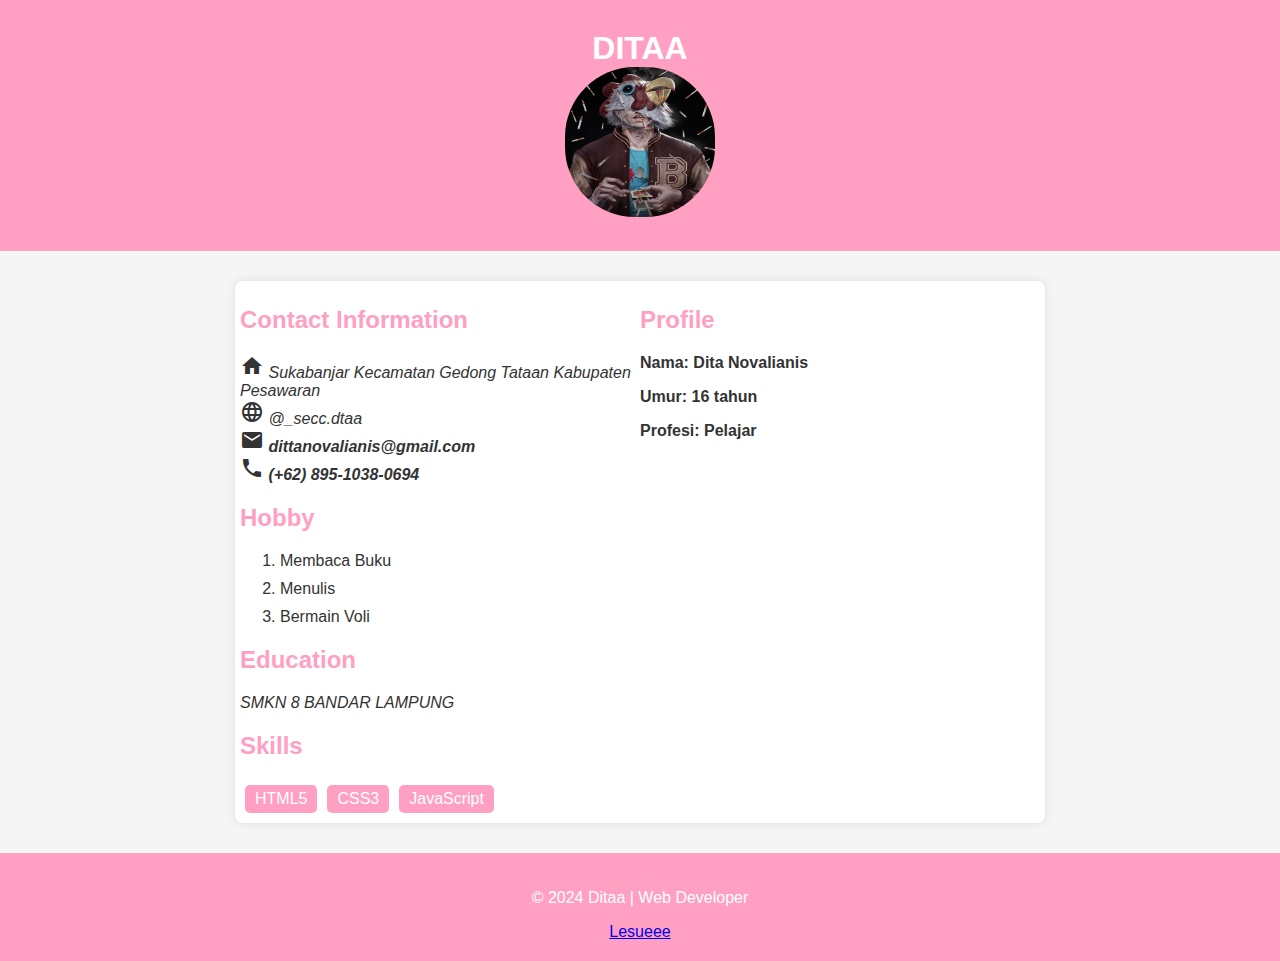
==== index.html @ 0b7b0082 "Add files via upload" ====
<!DOCTYPE html>
<html lang="en">
<head>
  <meta charset="UTF-8">
  <meta name="viewport" content="width=device-width, initial-scale=1.0">
  <title>Dita - Resume</title>
  <link rel="stylesheet" href="styles.css">
  <link rel="stylesheet" href="https://fonts.googleapis.com/icon?family=Material+Icons">
</head>
<body>

  <header>
    <h1>DITAA</h1>
    <img src="pp.jpg" alt="Azkaa" class="profile-pic"><br>
  </header>

  <section>
    <div class="info">
        <div class="contact-info">
          <h2>Contact Information</h2>
          <address class="contact">
            <i class="material-icons">home</i>
            <span class="address">Sukabanjar Kecamatan Gedong Tataan Kabupaten Pesawaran</span><br>
            <i class="material-icons">language</i>
            <span class="insta">@_secc.dtaa</span><br>
            <i class="material-icons">email</i>
            <span class="email">dittanovalianis@gmail.com</span><br>
            <i class="material-icons">call</i>
            <span class="phone">(+62) 895-1038-0694</span>
          </address>
        </div>
        <div class="profile">
          <h2>Profile</h2>
          <p>Nama: Dita Novalianis</p>
          <p>Umur: 16 tahun</p>
          <p>Profesi: Pelajar</p>
          <p></p>
        </div>
      </div>

    <div class="experience">
      <h2>Hobby</h2>
      <ol>
        <li>
          Membaca Buku
        </li>
        <li>
           Menulis
          </li>
          <li>
            Bermain Voli
          </li>
      </ol>
    </div>

    <div class="education">
      <h2>Education</h2>
      <em>SMKN 8 BANDAR LAMPUNG</em>

    <div class="skills">
      <h2>Skills</h2>
      <ul>
        <li>HTML5</li>
        <li>CSS3</li>
        <li>JavaScript</li>
      </ul>
    </div>

  </section>

  <footer>
    <p>&copy; 2024 Ditaa | Web Developer</p>
    <a href="Halaman2/index.html">Lesueee</a>
  </footer>

</body>
</html>
---- styles.css ----
body {
    font-family: 'Arial', sans-serif;
    margin: 0;
    padding: 0;
    background-color: #f5f5f5;
    color: #333;
  }
  
  header {
    background-color: #ffa0c2;
    color: #fff;
    text-align: center;
    padding: 30px 0;
  }
  
  header h1 {
    margin: 0;
  }
  
  section {
    max-width: 800px;
    margin: 30px auto;
    padding: 5px;
    background-color: #fff;
    box-shadow: 0 0 10px rgba(0, 0, 0, 0.1);
    border-radius: 8px;
  }
  
  h2 {
    color: #ffa0c2;
  }
  
  .info {
    display: flex;
    justify-content: space-between;
  }
  
  .info div {
    flex: 1;
  }
  
  .experience, .education {
    margin-top: 20px;
  }
  
  ul {
    list-style: none;
    padding: 0;
    margin: 0;
  }
  
  li {
    margin-bottom: 10px;
  }
  
  .skills {
    margin-top: 20px;
  }
  
  .skills ul {
    display: flex;
    flex-wrap: wrap;
  }
  
  .skills li {
    background-color: #ffa0c2;
    color: #fff;
    padding: 5px 10px;
    margin: 5px;
    border-radius: 5px;
  }
  
  .contact {
    margin-top: 20px;
  }
  
  footer {
    text-align: center;
    padding: 20px 0;
    background-color: #ffa0c2;
    color: #fff;
  }
  
  .contact-info {
    flex: 1;
  }
  
  .email, .phone {
    font-weight: bold;
  }

  .profile-pic {
    width: 150px;
    height: 150px;
    border-radius: 70px;
  }

.profile {
    font-weight: bold;
}
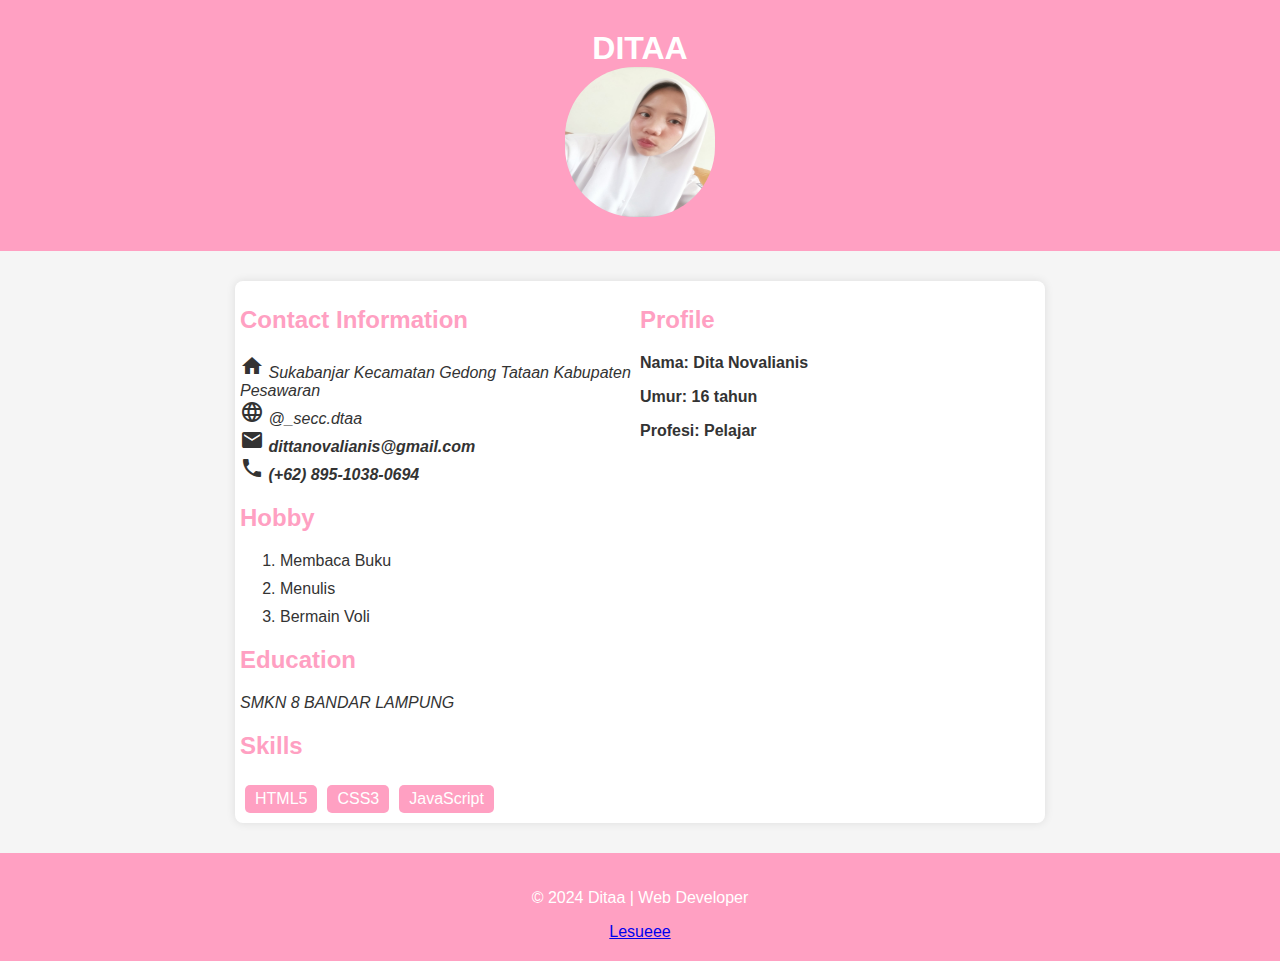
==== commit e73c6a80: "Update index.html" ====
--- a/index.html
+++ b/index.html
@@ -11,7 +11,7 @@
 
   <header>
     <h1>DITAA</h1>
-    <img src="pp.jpg" alt="Azkaa" class="profile-pic"><br>
+    <img src="IMG-20240202-WA0003.jpg" alt="Azkaa" class="profile-pic"><br>
   </header>
 
   <section>
@@ -74,4 +74,4 @@
   </footer>
 
 </body>
-</html>+</html>
